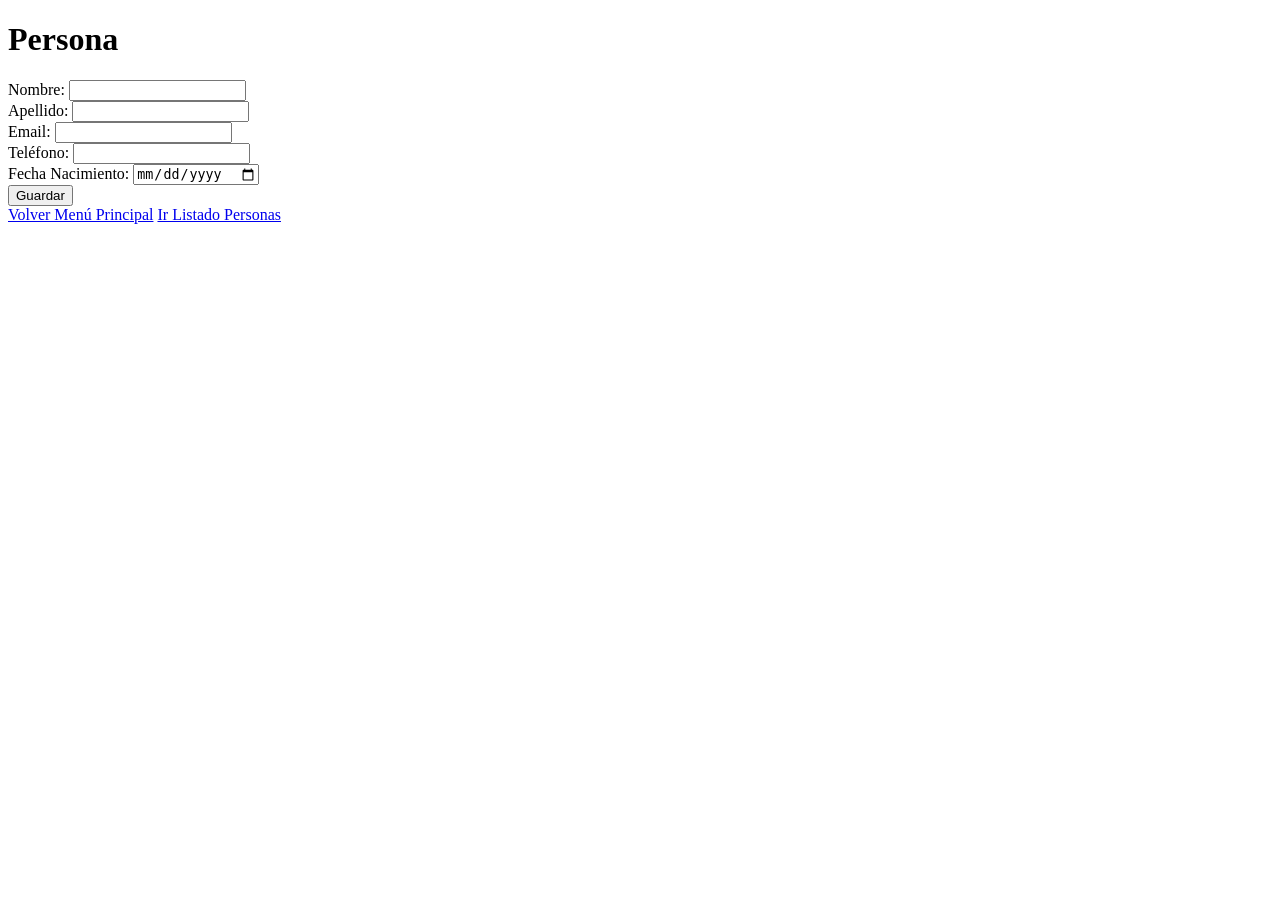
==== src/main/resources/templates/formularioPersonas.html @ f560fdbb "Las 4 operaciones de CRUD Persona funcionan en el navegador." ====
<!DOCTYPE html>
<html lang="es">
<head>
    <meta charset="UTF-8">
    <meta name="viewport" content="width=device-width, initial-scale=1.0">
    <title th:text="${persona.getId() == null} ? 'Registro de Personas' : 'Modificación de Persona'"></title>
    <link rel="stylesheet" th:href="@{/css/styles_formulario.css}">
</head>
<body>
    <div class="contenedor__formulario">
        <h1 th:text="${persona.getId() == null} ? 'Persona Nueva' : 'Editar Persona'">Persona</h1>

        <form action="/guardarpersona" method="post" th:object="${persona}" class="formulario">
            <input type="hidden" th:field="*{Id}">            

            <div class="contenedor__input">
                <label for="nombre">Nombre:</label>
                <input type="text" th:field="*{Nombre}" id="nombre">
            </div>

            <div class="contenedor__input">
                <label for="apellido">Apellido:</label>
                <input type="text" th:field="*{Apellido}" id="apellido">
            </div>

            <div class="contenedor__input">
                <label for="email">Email:</label>
                <input type="email" th:field="*{Email}" id="email">
            </div>

            <div class="contenedor__input">
                <label for="telefono">Teléfono:</label>
                <input type="tel" th:field="*{Telefono}" id="telefono">
            </div>

            <div class="contenedor__input">
                <label for="fechaNaci">Fecha Nacimiento:</label>
                <input type="date" th:field="*{FechaNacimiento}" id="fechaNaci">
            </div>

            <button type="submit" class="btn--guardar">Guardar</button>
        </form>

        <div class="contenedor__enlaces">
            <a href="/" class="enlace enlace--menu">Volver Menú Principal</a>
            <a href="/mostrarPersonas" class="enlace enlace--menu">Ir Listado Personas</a>
        </div>
    </div>
</body>
</html>
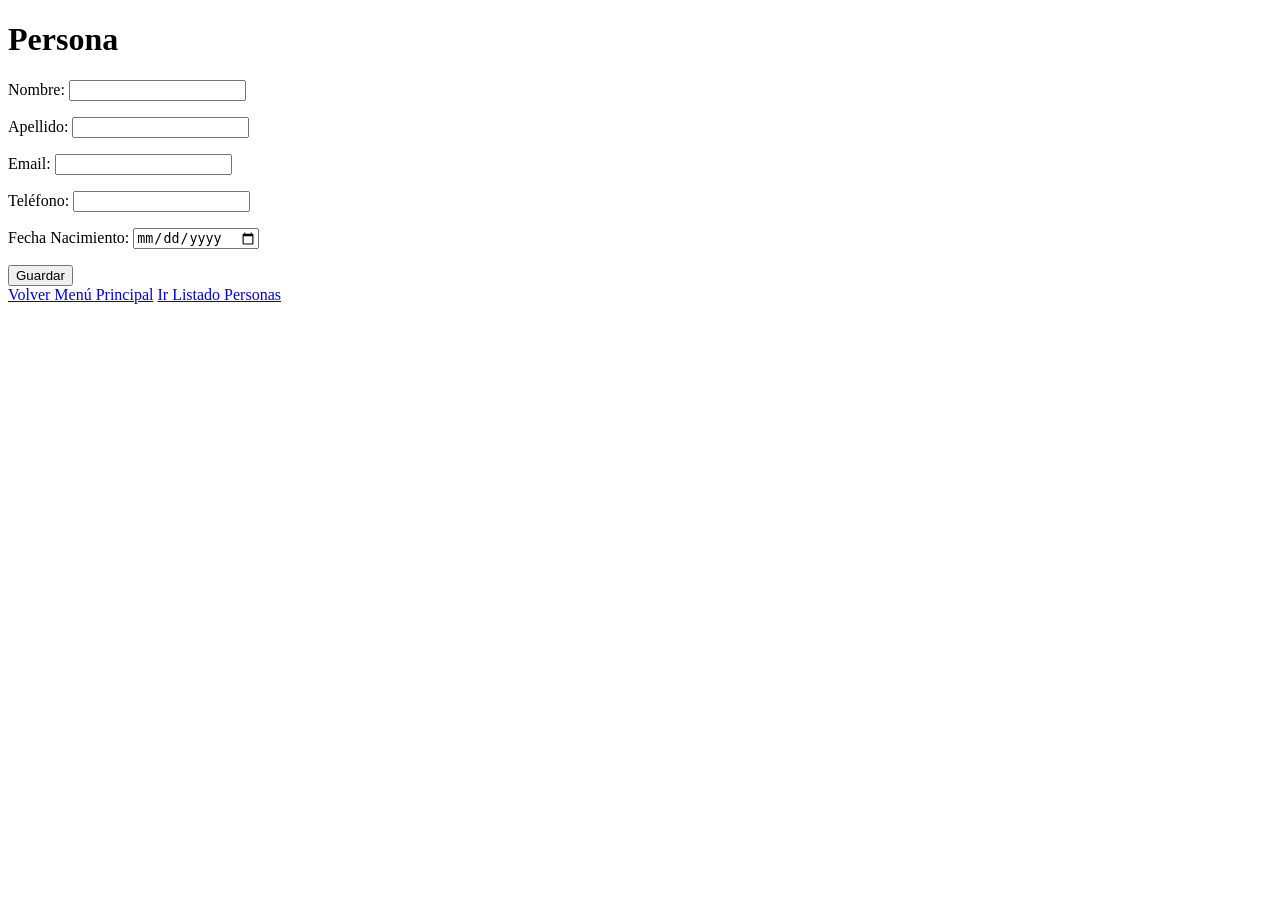
==== commit f54e86fd: "Un formulario vacío muestra errores y no guarda tanto en Personas como Mascotas." ====
--- a/src/main/resources/templates/formularioPersonas.html
+++ b/src/main/resources/templates/formularioPersonas.html
@@ -10,32 +10,37 @@
     <div class="contenedor__formulario">
         <h1 th:text="${persona.getId() == null} ? 'Persona Nueva' : 'Editar Persona'">Persona</h1>
 
-        <form action="/guardarpersona" method="post" th:object="${persona}" class="formulario">
+        <form action="/guardarpersona" method="post" th:object="${persona}" class="formulario" novalidate>
             <input type="hidden" th:field="*{Id}">            
 
             <div class="contenedor__input">
                 <label for="nombre">Nombre:</label>
                 <input type="text" th:field="*{Nombre}" id="nombre">
+                <p th:if="${#fields.hasErrors('nombre')}" th:errors="*{nombre}" style="color: red;"></p>                
             </div>
 
             <div class="contenedor__input">
                 <label for="apellido">Apellido:</label>
                 <input type="text" th:field="*{Apellido}" id="apellido">
+                <p th:if="${#fields.hasErrors('apellido')}" th:errors="*{apellido}" style="color: red;"></p>                   
             </div>
 
             <div class="contenedor__input">
                 <label for="email">Email:</label>
                 <input type="email" th:field="*{Email}" id="email">
+                <p th:if="${#fields.hasErrors('email')}" th:errors="*{email}" style="color: red;"></p>                   
             </div>
 
             <div class="contenedor__input">
                 <label for="telefono">Teléfono:</label>
                 <input type="tel" th:field="*{Telefono}" id="telefono">
+                <p th:if="${#fields.hasErrors('telefono')}" th:errors="*{telefono}" style="color: red;"></p>                   
             </div>
 
             <div class="contenedor__input">
                 <label for="fechaNaci">Fecha Nacimiento:</label>
                 <input type="date" th:field="*{FechaNacimiento}" id="fechaNaci">
+                <p th:if="${#fields.hasErrors('fechaNacimiento')}" th:errors="*{fechaNacimiento}" style="color: red;"></p>                   
             </div>
 
             <button type="submit" class="btn--guardar">Guardar</button>
